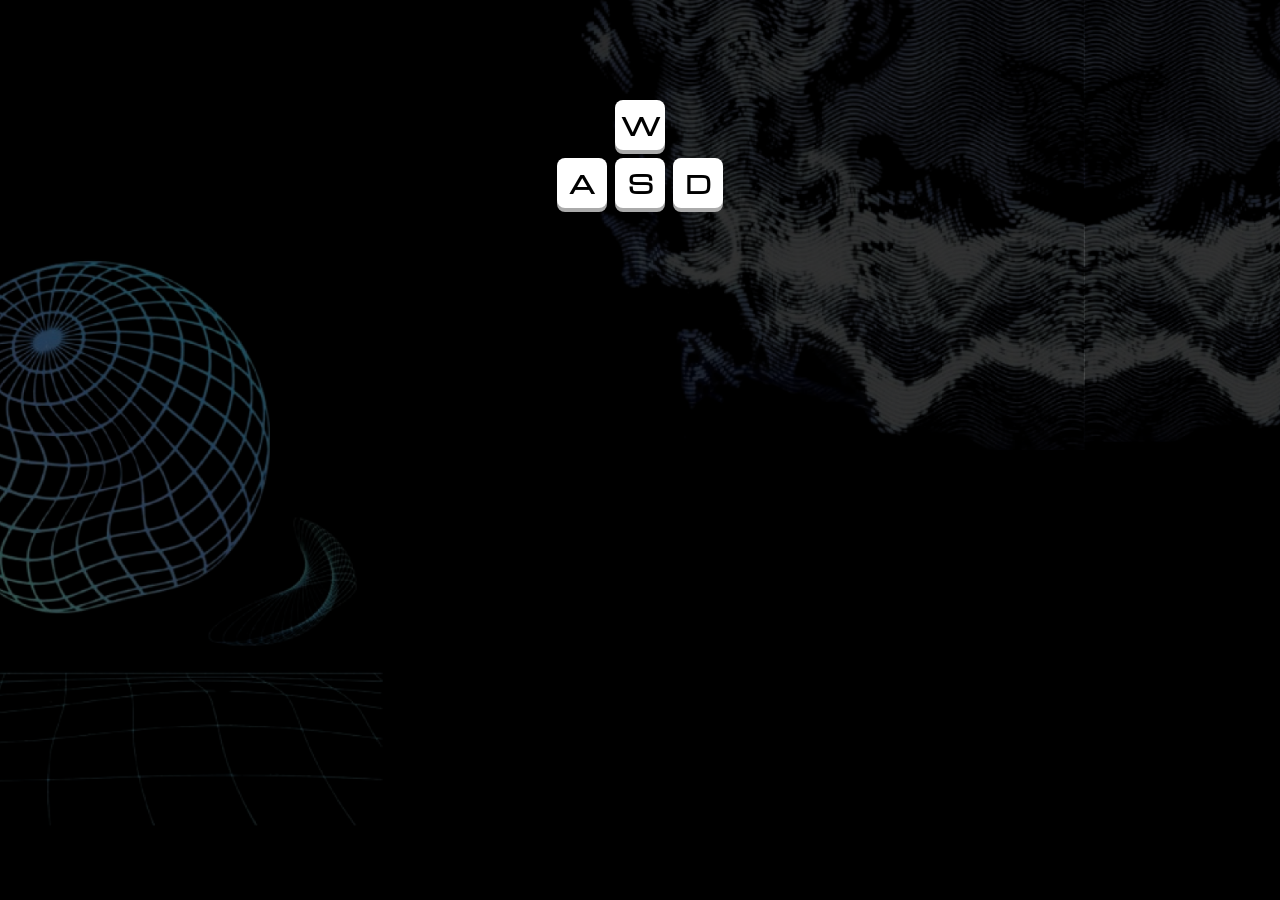
==== index1.html @ bfe34ca4 "Rename index.html to index1.html" ====
<!DOCTYPE html>
<html lang="es">

<head>
    <meta charset="UTF-8">
    <title>Mario ML - Nivel 1</title>
    <link rel="stylesheet" href="style.css">
</head>

<body>

    <div id="juego">
        <!-- Indicador de Teclas (WASD) -->
        <div id="instrucciones-teclas">
            <div class="tecla tecla-w">W</div>
            <div class="fila-teclas">
                <div class="tecla">A</div>
                <div class="tecla">S</div>
                <div class="tecla">D</div>
            </div>
        </div>

        <!-- Modal Machine Learning -->
        <div id="modal-ml" class="oculto">
            <div class="modal-contenido">
                <h2>¿QUÉ ES EL <span style="color: gold;">MACHINE LEARNING?</span></h2>
            </div>
        </div>

        <div id="mundo">
            <!-- Bloques centrados -->
            <div class="bloque obstaculo" style="left: 650px; bottom: 190px; width: 50px; height: 50px;"></div>
            <div class="bloque obstaculo" style="left: 700px; bottom: 190px; width: 50px; height: 50px;"></div>
            <div class="bloque-amarillo obstaculo" style="left: 750px; bottom: 190px; width: 50px; height: 50px;" id="bloque-mensaje-ml"></div>
            <div class="bloque obstaculo" style="left: 800px; bottom: 190px; width: 50px; height: 50px;"></div>
            <div class="bloque obstaculo" style="left: 850px; bottom: 190px; width: 50px; height: 50px;"></div>

            <!-- Tubería de entrada al final de la pantalla -->
            <div id="tubo-entrada" class="obstaculo cañeria-entrada" style="left: 1000px; width: 80px; bottom: -150px ; height: 100px;"></div>
            <!-- Personaje Mario con clase idle inicial -->
            <div id="mario" class="mario-idle"></div>
        </div>

        <div id="piso"></div>
    </div>

    <script src="script.js"></script>
</body>

</html>
---- style.css ----
@import url('https://fonts.googleapis.com/css2?family=Bungee&family=Michroma&display=swap');
* {
    box-sizing: border-box;
}

body {
    margin: 0;
    padding: 0;
    display: flex;
    justify-content: center;
    align-items: center;
    height: 100vh;
    overflow: hidden;
    background-color: #000;
    font-family: 'Michroma', sans-serif;
    font-size: 16px;
    font-weight: bold;
}

#juego {
    width: 100vw;
    max-width: 1920px;
    height: 100vh;
    max-height: 1080px;
    position: relative;
    overflow: hidden;
    background-image: url('img/Frame\ 139.png');
    background-size: cover;
    background-position: center;
}


/* Indicador Teclas WASD */

#instrucciones-teclas {
    position: absolute;
    top: 100px;
    left: 50%;
    transform: translateX(-50%);
    display: flex;
    flex-direction: column;
    align-items: center;
    gap: 8px;
    z-index: 20;
    transition: opacity 0.4s ease;
}

.fila-teclas {
    display: flex;
    gap: 8px;
}

.tecla {
    width: 50px;
    height: 50px;
    background: #ffffff;
    color: #000000;
    border-radius: 8px;
    display: flex;
    justify-content: center;
    align-items: center;
    font-family: 'Michroma', sans-serif;
    font-size: 24px;
    font-weight: bold;
    box-shadow: 0px 4px 0px #aaa;
}

.oculto {
    opacity: 0 !important;
    pointer-events: none !important;
    display: none !important;
}


/* Modal ML */

#modal-ml {
    position: absolute;
    top: 120px;
    left: 50%;
    transform: translateX(-50%);
    z-index: 100;
    text-align: center;
}

.modal-contenido h2 {
    font-family: 'Bungee', cursive;
    color: #ffffff;
    margin: 0 0 8px 0;
    font-size: 33px;
    text-transform: uppercase;
    text-shadow: 2px 2px 4px rgba(0, 0, 0, 0.9);
    background-color: #4e4e4e;
    border: 4px solid #ffffff;
    box-sizing: border-box;
    padding: 42px;
}

.modal-contenido p {
    font-family: 'Michroma', sans-serif;
    color: #cccccc;
    margin: 0;
    font-size: 22px;
}

#mundo {
    height: 100%;
    width: 100%;
    position: absolute;
    top: 0;
    left: 0;
    z-index: 2;
}

#piso {
    width: 100%;
    height: 50px;
    position: absolute;
    bottom: 0;
    left: 0;
    z-index: 10;
    background-image: url('https://i.pinimg.com/736x/2f/87/23/2f87236e7dfb88c1a8561200cdddfe6e.jpg');
    background-size: contain;
    background-repeat: repeat-x;
}


/* === MARIO Y SPRITES === */

#mario {
    width: 48px;
    height: 60px;
    position: absolute;
    bottom: 50px;
    left: 40px;
    background-size: contain;
    background-repeat: no-repeat;
    background-position: bottom center;
    transform-origin: bottom center;
    transition: transform 0.1s;
    z-index: 999;
}


/* Skins y estados de Mario */

#mario.mario-idle {
    background-image: url('https://i2.wp.com/webstockreview.net/images/mario-clipart-pixel-mario-13.png');
}

#mario.mario-corriendo {
    /* Aquí se conectará la sprite sheet de correr que pases */
    background-image: url('https://i2.wp.com/webstockreview.net/images/mario-clipart-pixel-mario-13.png');
}

#mario.mario-saltando {
    background-image: url('https://clipartcraft.com/images/mario-transparent-retro-3.png');
    background-size: 135%;
    background-position: bottom center;
}

#mario.mario-agachado {
    /* Estado para cuando baja por la tubería */
    background-image: url('https://i2.wp.com/webstockreview.net/images/mario-clipart-pixel-mario-13.png');
    transform: scaleY(0.8) !important;
}


/* Animación de entrada por la tubería */

#mario.bajando-tubo {
    transition: bottom 0.8s ease-in, opacity 0.8s ease-in !important;
    bottom: -20px !important;
    opacity: 0;
    z-index: 4;
    /* Pasa por detrás del borde frontal del tubo */
}

.bloque {
    width: 50px;
    height: 50px;
    position: absolute;
    background-image: url('https://i.pinimg.com/1200x/41/b0/98/41b09881e9d7d54f36b519e9cde2a261.jpg');
    background-size: cover;
    background-repeat: no-repeat;
    background-position: center;
    transition: bottom 0.05s ease-out;
}

.bloque-amarillo {
    width: 50px;
    height: 50px;
    position: absolute;
    background-image: url('https://i.pinimg.com/236x/77/e9/43/77e9438bb5fa840004b0de9d6635601c.jpg');
    background-size: cover;
    background-repeat: no-repeat;
    background-position: center;
}

.bloque-amarillo.usado {
    background-image: url('https://i.pinimg.com/736x/83/1c/76/831c76160f5f7f8332c5d16bfaee8db6.jpg');
}

#tubo-entrada {
    position: absolute;
    bottom: -100px;
    /* Escondida abajo */
    transition: bottom 0.6s ease-out;
    background-image: url('https://cdn.pixabay.com/photo/2013/07/12/13/52/super-mario-brothers-147465_1280.png');
    background-size: contain;
    background-repeat: no-repeat;
    background-position: bottom center;
    z-index: 999;
}


/* Estado cuando se golpea el bloque: sube al nivel del suelo */

#tubo-entrada.visible {
    bottom: 50px !important;
}
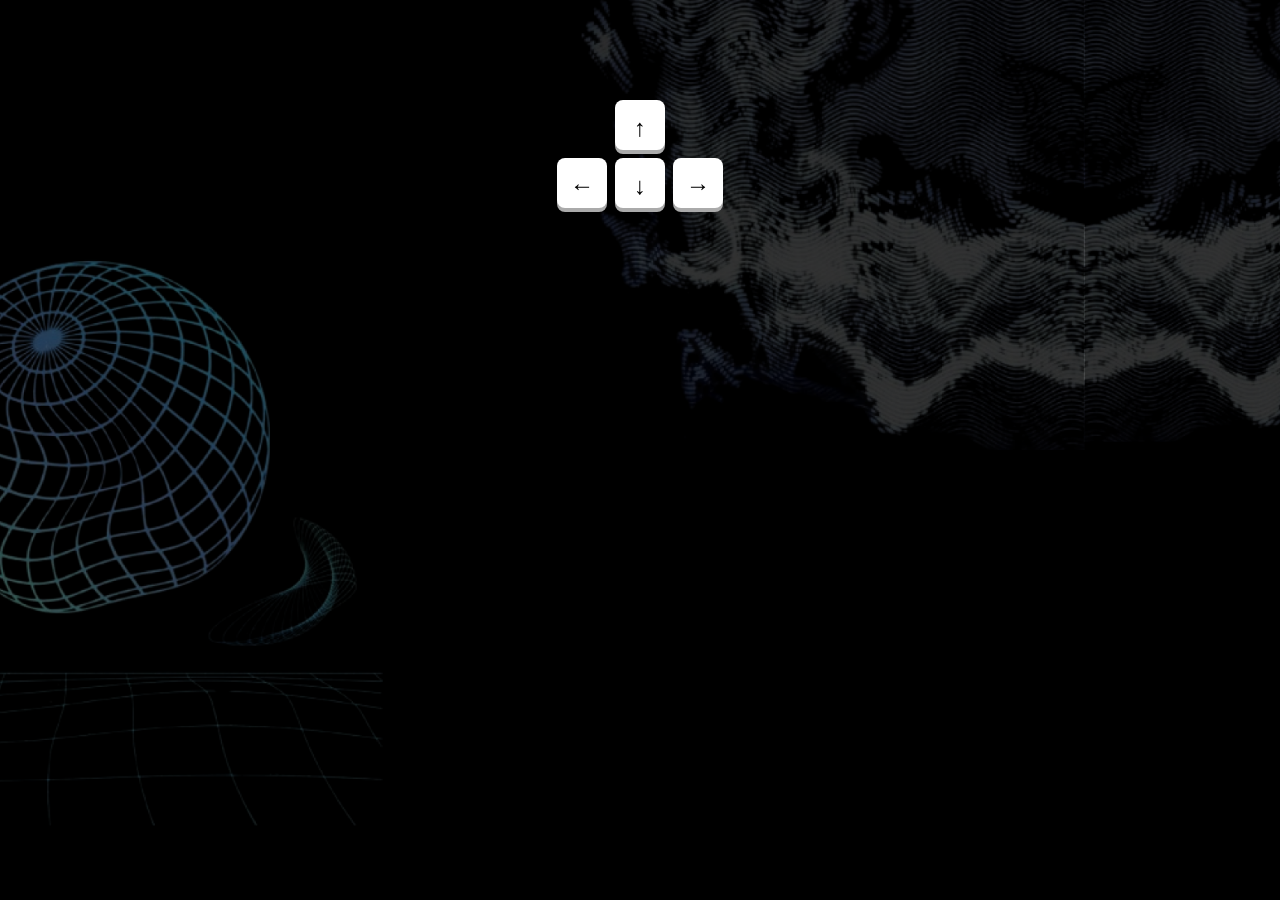
==== commit 54999494: "Update key indicators and obstacle positions in HTML" ====
--- a/index1.html
+++ b/index1.html
@@ -12,11 +12,11 @@
     <div id="juego">
         <!-- Indicador de Teclas (WASD) -->
         <div id="instrucciones-teclas">
-            <div class="tecla tecla-w">W</div>
+            <div class="tecla tecla-w">↑</div>
             <div class="fila-teclas">
-                <div class="tecla">A</div>
-                <div class="tecla">S</div>
-                <div class="tecla">D</div>
+                <div class="tecla">←</div>
+                <div class="tecla">↓</div>
+                <div class="tecla">→</div>
             </div>
         </div>
 
@@ -29,11 +29,11 @@
 
         <div id="mundo">
             <!-- Bloques centrados -->
-            <div class="bloque obstaculo" style="left: 650px; bottom: 190px; width: 50px; height: 50px;"></div>
+            <div class="bloque obstaculo" style="left: 550px; bottom: 190px; width: 50px; height: 50px;"></div>
+            <div class="bloque obstaculo" style="left: 600px; bottom: 190px; width: 50px; height: 50px;"></div>
+            <div class="bloque-amarillo obstaculo" style="left: 650px; bottom: 190px; width: 50px; height: 50px;" id="bloque-mensaje-ml"></div>
             <div class="bloque obstaculo" style="left: 700px; bottom: 190px; width: 50px; height: 50px;"></div>
-            <div class="bloque-amarillo obstaculo" style="left: 750px; bottom: 190px; width: 50px; height: 50px;" id="bloque-mensaje-ml"></div>
-            <div class="bloque obstaculo" style="left: 800px; bottom: 190px; width: 50px; height: 50px;"></div>
-            <div class="bloque obstaculo" style="left: 850px; bottom: 190px; width: 50px; height: 50px;"></div>
+            <div class="bloque obstaculo" style="left: 750px; bottom: 190px; width: 50px; height: 50px;"></div>
 
             <!-- Tubería de entrada al final de la pantalla -->
             <div id="tubo-entrada" class="obstaculo cañeria-entrada" style="left: 1000px; width: 80px; bottom: -150px ; height: 100px;"></div>
